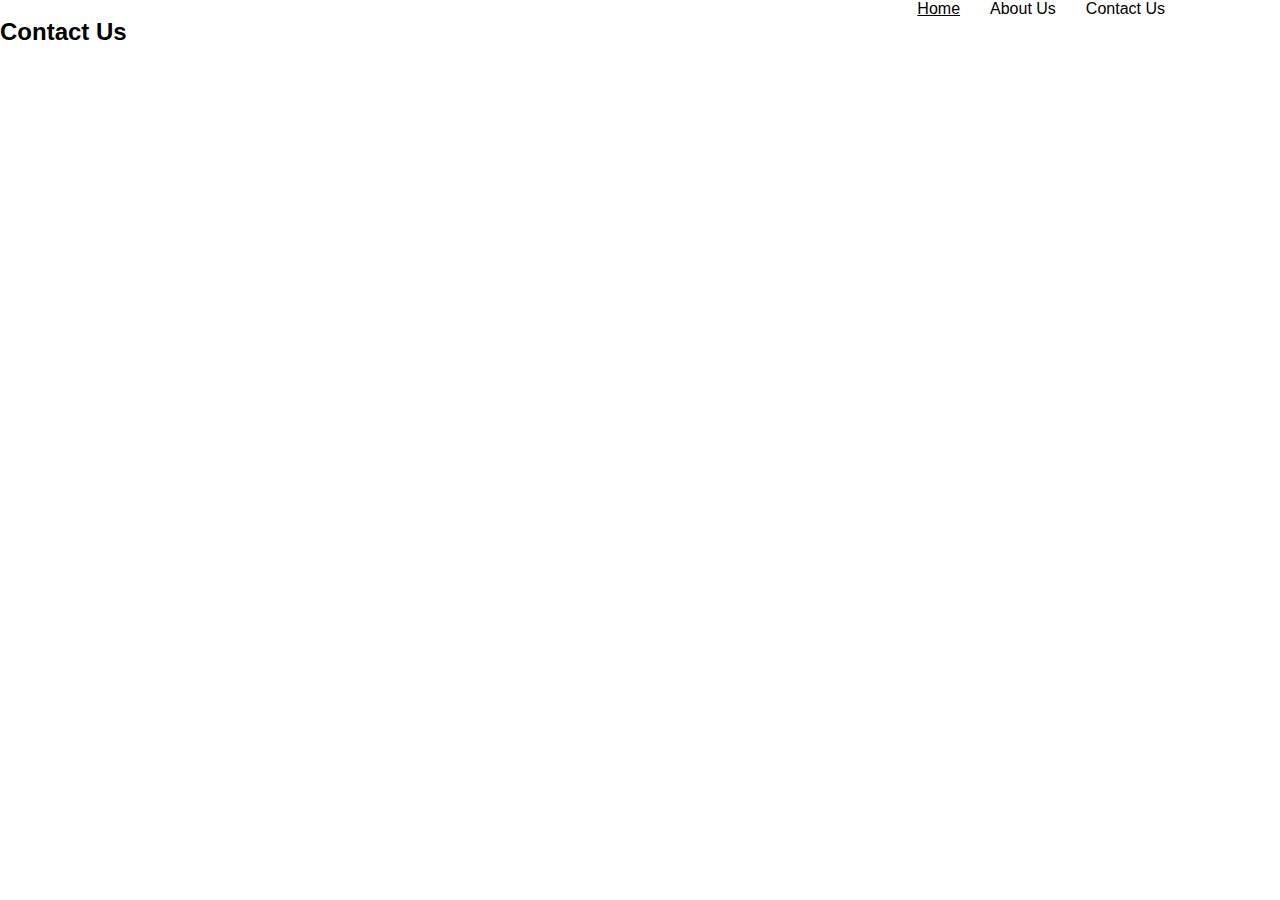
==== contact-us.html @ 8ca88ee6 "Adding project to github" ====
<!DOCTYPE html>
<html lang="en">
<head>
    <meta charset="UTF-8">
    <meta http-equiv="X-UA-Compatible" content="IE=edge">
    <meta name="viewport" content="width=device-width, initial-scale=1.0">
    <link
    href="https://fonts.googleapis.com/css2?family=Roboto:ital,wght@0,100;0,300;0,400;0,700;1,100;1,300;1,400;1,700&display=swap"
    rel="stylesheet"/>
    <link href="https://cdn.jsdelivr.net/npm/bootstrap@5.1.3/dist/css/bootstrap.min.css"
    rel="stylesheet"
    integrity="sha384-1BmE4kWBq78iYhFldvKuhfTAU6auU8tT94WrHftjDbrCEXSU1oBoqyl2QvZ6jIW3"
    crossorigin="anonymous">

    <link rel="stylesheet" href="./style.css">

    <title>GoFoods</title>
</head>
<body>
    <nav class="contact-us-nav">
        <a class="contact-us-header-link" href="./index.html">Home</a>
        <a class="contact-us-header-link">About Us</a>
        <a class="contact-us-header-link">Contact Us</a>
    </nav>
    <main class="contact-us-main">
        <h2 class="contact-us-header">Contact Us</h2>
        <form action="https://formspree.io/f/mjvjnkdp" method="POST" class="contact-us=form">
        
        </form>
    </main>
</body>
</html>
---- style.css ----
html{
  box-sizing: border-box;
}
*, *:before, *:after {
  box-sizing: inherit;
  margin: 0;
  padding: 0;
  font-family:Arial, Helvetica, sans-serif;
}
/*
.main-formatting {
  border-left: 125px solid rgb(234,237,237);
  border-right: 125px solid rgb(234,237,237);
}
*/
.search-form-format{
  display: flex;
  flex-direction: row;
  vertical-align: middle;
}
.search-field-format{
  margin-top: 15.5px;
  margin-bottom: 55.5px;
  width: 121px;
  vertical-align:middle;
  font-size: 16px;
}
 
/* .btn-format, btn-format:focus, btn-format:checked{
    background-color: black;
    height: 34px;
    border-width: 2px;
    width: 100%;
    color:white;
    margin-top: 16px;
    margin-bottom: 0;
    margin-right: 25px;
    vertical-align: middle;
    font-size: 14px;
}
.btn-format:hover{
    background-color: lightgray;
    border-color: lightgray;
    color: black
} */
.menu-bar-fast-food-button{
  background: none;
  border: none;
}
.space-li-evenly{
  list-style-type: none;
  padding: 0;
  display: flex;
  flex-direction: row;
  justify-content:space-between;
  flex-wrap: nowrap; /* assumes you only want one row */
}
.truncate-navbar-div{
  max-width: min-content;
}
.nav-btn-color{
  background-color: white;
  color:gray;
}
.divider-line-vertical{
  width: 0px;
  height:50px;
  border: 1px solid rgb(231, 231, 231);
  border-radius: 2px;
  margin-top: 10px;
  margin-left: 0px;
}
.btn-lbl-color{
  background-color: white;
  color: black;
}
.btn-lbl-color :hover {
  background-color: whitesmoke;
}
.radio-toolbar {
  margin: 10px;
  display: flex;
  flex-direction: row;
  margin-left: 10px;
  font-family: sans-serif, Arial;
  font-weight: bold;
  min-width: 199px;
  min-height: 53px;
}
.radio-toolbar input[type="radio"] {
  opacity: 0;
  position: fixed;
  width: 0;
}
.radio-toolbar label {
  display: inline-block;
  background-color: rgb(233, 227, 227);
  padding: 10px 20px;
  font-family: sans-serif, Arial;
  font-size: 16px;
  font-weight: bold;
  border: 2px solid #444;
  border-radius: 50px;
  border: none
}
.radio-toolbar label:hover {
  background-color: lightgray;
}  
.radio-toolbar input[type="radio"]:focus + label {
  border: 2px solid #444;
}
.radio-toolbar input[type="radio"]:checked + label {
  background-color:black;
  border-color:black;
  color: white;
}
.navbar-dropdown-format{
  padding-top: 15px;
  margin-left: 4px;
}
.navbar-ASAP-color{
  color:rgb(25,25,25);
  font-size: 16px;
  font-weight: bold;
}
.navbar-nav>li>a {
  padding-top: 15px;
  padding-bottom: 15px;
}
.navbar-format-to-word{
  padding-top: 23px;
  padding-left: 5px;  
  font-family: sans-serif, Arial;
  font-size: 16px;
  color:rgb(127,127,127);
}   
.navbar-address-position{
  padding-top: 17px;
  padding-left: 15px;
  margin-right:9px;
  height: 55px;
}
.navbar-address-format{
  border: 1px solid #ced4da;
  border-radius: 0.25rem;
  outline-color: #AAC6EC;
  padding-left: 14px;
  padding-right: 0px;
  font-size: 16px;
}
.navbar-address-format:focus{
  box-shadow: 0px 0px 4px 4px #AAC6EC;
  transition-duration: 0.15s;
  outline: 1px solid #AAC6EC;
}
.navbar-brand{
  color:rgb(25,25,25);
  font-family: sans-serif, Arial;
  font-weight: bold;
  margin-left: 10px;
}
.types-of-foods-menu-bar{
  display: flex;
  justify-content: space-between;
  flex-wrap: nowrap;
  margin-top: 15px;
  margin-bottom: 0px;
  padding-bottom: 0px;
  margin-left: 10px;
  margin-right: 10px;
  overflow: auto;
}
.food-img-div-in-bar{
  width: 70px;
  margin-left: 15px;
  margin-right: 15px;
}
.food-caption-in-bar{
  font-size: 15px;
  text-align: center;
}
.btn-outline-success{
  border-color: black;
  color:black;
  margin-right: 10px;
}
.btn-outline-success:hover{
  background: lightgray;
}
#restaurant-selection-page-row-1-header{
  /* margin-left: 314px; */
  margin-top: 25px;
  margin-bottom: 13px;
  font-size: 25px;
  font-weight: bold;
  margin-left: 5%;
  margin-right: 9%;
  display: flex;
  justify-content: center;
  flex-wrap: wrap;
}
.restaurant-selection-page-row-1-format{
  /* margin-left: 298px;
  margin-right: 298px; */
  margin-bottom: 0px;
  padding-bottom: 0px;
  margin-left: 5%;
  margin-right: 9%;
  display: flex;
  justify-content: center;
  flex-wrap: wrap;
}
#restaurant-selection-page-row-1-image-1{
  margin-left: 16px;
  width: 373px;
}
#restaurant-selection-page-row-1-image-2{
  margin-left: 16px;
  width: 373px;
}
#restaurant-selection-page-row-1-image-3{
  margin-left: 16px;
  width: 373px;
}
#restaurant-selection-page-row-1-image-4{
  margin-left: 16px;
  width: 373px;
}
#restaurant-selection-page-row-1-image-5{
  margin-left: 16px;
  width: 373px;
}
#restaurant-selection-page-row-1-image-6{
  margin-left: 16px;
  width: 373px;
}
#restaurant-selection-page-row-1-image-7{
  margin-left: 16px;
  width: 373px;
}
#restaurant-selection-page-row-1-image-8{
  margin-left: 16px;
  width: 373px;
}
#restaurant-selection-page-row-1-image-9{
  margin-left: 16px;
  width: 373px;
}
#restaurant-selection-page-row-1-image-10{
  margin-left: 16px;
  width: 373px;
}
#restaurant-selection-page-row-1-image-11{
  margin-left: 16px;
  width: 373px;
}
#restaurant-selection-page-row-1-image-12{
  margin-left: 16px;
  width: 373px;
}
.restaurant-selection-page-row-1-image-captions-format{
  margin-top: 12px;
  margin-left: 16px;
  font-size: 16px;
  font-weight: bold;
}

#restaurant-selection-page-row-2-header{
   /* margin-left: 314px; */
  margin-top: 0px;
  margin-bottom: 13px;
  font-size: 25px;
  font-weight: bold;
  margin-left: 5%;
  margin-right: 9%;
  display: flex;
  justify-content: center;
  flex-wrap: wrap;
}
.restaurant-selection-page-row-2-format{
  /* margin-left: 298px;
  margin-right: 298px; */
  margin-bottom: 0px;
  padding-bottom: 0px;
  margin-left: 5%;
  margin-right: 9%;
  display: flex;
  justify-content: center;
  flex-wrap: wrap;
}
#restaurant-selection-page-row-2-image-1{
  margin-left: 16px;
  width: 373px;

}
#restaurant-selection-page-row-2-image-2{
  margin-left: 16px;
  width: 373px;

}
#restaurant-selection-page-row-2-image-3{
  margin-left: 16px;
  width: 373px;

}
.restaurant-selection-page-row-2-image-captions-format{
  margin-top: 12px;
  margin-left: 16px;
  font-size: 16px;
  font-weight: bold;
}
#restaurant-selection-page-row-3-header{
  /* margin-left: 314px; */
  margin-top: 0px;
  margin-bottom: 13px;
  font-size: 25px;
  font-weight: bold;
  margin-left: 5%;
  margin-right: 9%;
  display: flex;
  justify-content: center;
  flex-wrap: wrap;
}
.restaurant-selection-page-row-3-format{
  /* margin-left: 298px;
  margin-right: 298px; */
  margin-bottom: 0px;
  padding-bottom: 0px;
  margin-left: 5%;
  margin-right: 9%;
  display: flex;
  justify-content: center;
  flex-wrap: wrap;
}
#restaurant-selection-page-row-3-image-1{
  margin-left: 16px;
  width: 373px;
}
#restaurant-selection-page-row-3-image-2{
  margin-left: 16px;
  width: 373px;
}
#restaurant-selection-page-row-3-image-3{
  margin-left: 16px;
  width: 373px;
}
.restaurant-selection-page-row-3-image-captions-format{
  margin-top: 12px;
  margin-left: 16px;
  font-size: 16px;
  font-weight: bold;
}
#restaurant-selection-page-row-4-header{
  /* margin-left: 314px; */
  margin-top: 0px;
  margin-bottom: 13px;
  font-size: 25px;
  font-weight: bold;
  margin-left: 5%;
  margin-right: 9%;
  display: flex;
  justify-content: center;
  flex-wrap: wrap;
}
.restaurant-selection-page-row-4-format{
  /* margin-left: 298px;
  margin-right: 298px; */
  margin-bottom: 0px;
  padding-bottom: 0px;
  margin-left: 5%;
  margin-right: 9%;
  display: flex;
  justify-content: center;
  flex-wrap: wrap;
}
#restaurant-selection-page-row-4-image-1{
  margin-left: 16px;
  width: 373px;
}
#restaurant-selection-page-row-4-image-2{
  margin-left: 16px;
  width: 373px;
}
#restaurant-selection-page-row-4-image-3{
  margin-left: 16px;
  width: 373px;
}
.restaurant-selection-page-row-4-image-captions-format{
  margin-top: 12px;
  margin-left: 16px;
  font-size: 16px;
  font-weight: bold;
}
.flex-the-navbar{
  display:flex;
  flex-direction: row;
}
.body{
  min-width: 453px;
}
.footer{
  height: 100px;
  align-items: center;
  display: flex;
  flex-direction: column;
}
.footer-nav{
  display: flex;
  justify-content: center;
}
.footer-nav-link{
  margin: 10px 25px;
  text-decoration: none;
  color: black;
}
.footer-copy{
 margin: 5px;
}
.contact-us-header-link{
  color: black;
  margin: 0px 15px;
}
.contact-us-nav{
  display: flex;
  justify-content: end;
  margin-right: 100px;
}
.navbar-signin{
  margin-left: 4px;
  color: black;
  width: 72px;
  font-size: 16px;
  font-weight: bold;
}
@media screen and (max-width: 974px) {
  .divider-line-vertical{
    display: none;
  }
  .flex-the-navbar{
      display:flex;
      flex-direction: row;
  }
  .radio-toolbar{
    margin-bottom: 0px;
  }
  .navbar-format-to-word{
    padding-left: 10px;
  }
  .form-control{
    margin-top: 5px;
  }
  .btn{
    margin-top: 5px;
    display: flex;
    flex-wrap: nowrap;
  }
  .navbar-signin{
    margin-top:10px;
    margin-left: 12px;
  }
  .navbar-dropdown-format{
    margin-left: 13px;
  }
  .navbar-search{
    margin-left: 11px;
  }
}
/*  
    .menu-item.hamburger {
      display: block;
    }
  
    .hide-small {
      display: none;
    }
  
    .banner-title {
      font-size: 48px;
    }
  
    .copyright-links-nav {
      display: block;
    }
  
    .copyright {
      text-align: center;
    }
  
    .footer-links {
      justify-content: center;
    }
  }
  @media screen and (max-width: 845px) {
    .menu-medium {
      display: none;
    }
    .space-li-evenly{
        display:flex;
        flex-direction: column;
    }
    .navbar-lg{
        display: none;
    }
    .hamburger-menu{
        display: block;
    }
  }
  @media screen and (max-width: 300px) {
    .menu-medium {
      display: none;
    }
  }
  */
  /* @media screen and (max-width: 991px){
    .divider-line-vertical{
      display: none
    } */
    /*
    .navbar-collapse{
      margin-top:160px; 
    }
    .navbar>.container, .navbar>.container-fluid, .navbar>.container-lg, .navbar>.container-md, .navbar>.container-sm, .navbar>.container-xl, .navbar>.container-xxl{
      flex-wrap: nowrap;
    }
    .dropdown-toggle{
      margin-left: 25px;
   }

   /* }
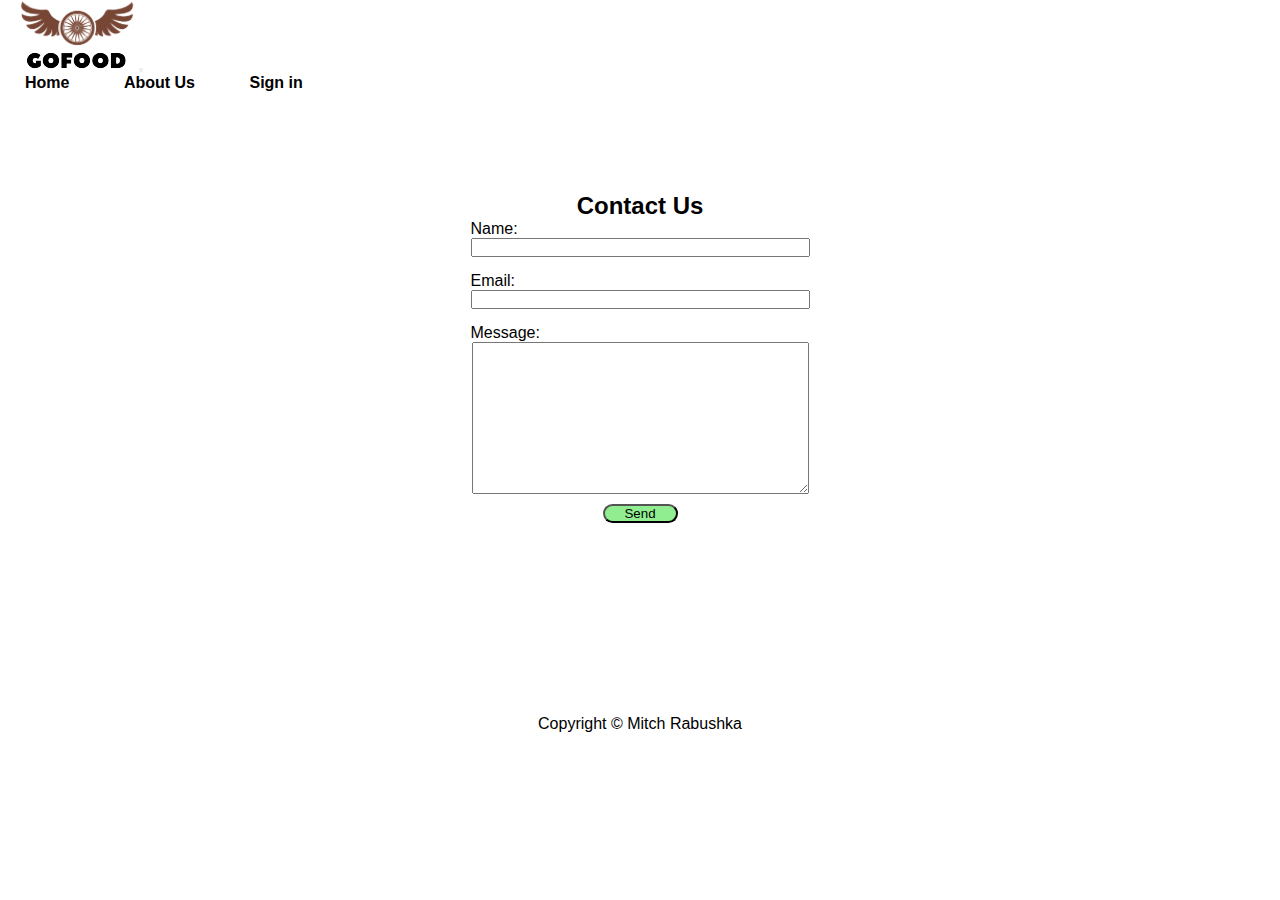
==== commit fce32afd: "Created contact-us page" ====
--- a/contact-us.html
+++ b/contact-us.html
@@ -16,17 +16,56 @@
 
     <title>GoFoods</title>
 </head>
-<body>
-    <nav class="contact-us-nav">
-        <a class="contact-us-header-link" href="./index.html">Home</a>
-        <a class="contact-us-header-link">About Us</a>
-        <a class="contact-us-header-link">Contact Us</a>
-    </nav>
-    <main class="contact-us-main">
-        <h2 class="contact-us-header">Contact Us</h2>
-        <form action="https://formspree.io/f/mjvjnkdp" method="POST" class="contact-us=form">
-        
+<body class="contact-us-body">
+
+    <nav class="navbar navbar-expand-lg navbar-light bg-light">
+        <div class="container-fluid">
+          <a class="navbar-brand" href="./index.html"><img src="./images/GoFood-logo.png" class="navbar-brand" alt="GoFood Logo"/></a>
+          <button class="navbar-toggler" type="button" data-bs-toggle="collapse" data-bs-target="#navbarNavAltMarkup" aria-controls="navbarNavAltMarkup" aria-expanded="false" aria-label="Toggle navigation">
+            <span class="navbar-toggler-icon"></span>
+          </button>
+          <div class="collapse navbar-collapse" id="navbarNavAltMarkup">
+            <div class="navbar-nav">
+              <a class="nav-link active contact-us-header-link" aria-current="page" href="./index.html">Home</a>
+              <a class="nav-link contact-us-header-link" href="#">About Us</a>
+              <a class="nav-link contact-us-header-link" href="#">Sign in</a>
+            </div>
+          </div>
+          <div>
+        </div>
+        </div>
+      </nav>
+
+    <!-- <div class="contact-us-navbar-row">
+        <a href="./index.html">
+        <img src="./images/GoFood-logo.png" class="navbar-brand" alt="GoFood logo"/>
+        </a>
+        <ul class="contact-us-nav-ul">
+            <li><a class="contact-us-header-link" href="./index.html">Home</a></li>
+            <li><a class="contact-us-header-link">About Us</a></li>
+            <li><a class="contact-us-header-link">Contact Us</a></li>
+        </ul>
+    </div> -->
+
+    <main class="contact-us-main-area">
+        <h2 class="contact-us-form-header">Contact Us</h2>
+        <form action="https://formspree.io/f/mjvjnkdp" method="POST" class="contact-us-form">
+            <label class="contact-us-form-label">Name:</label>
+            <input type="name" name="name" class="contact-us-input-field" required>
+            <label class="contact-us-form-label">Email:</label>
+            <input type="email" name="email" class="contact-us-input-field" required>
+            <label class="contact-us-form-label">Message:</label>
+            <textarea name="message" cols="40" rows="10"></textarea>
+            <button type="submit" class="contact-us-form-button">Send</button>
         </form>
     </main>
+    <footer class="contact-us-footer">
+        <div class="footer-copy">Copyright &copy; Mitch Rabushka</div>
+    </footer>
+      <!-- JavaScript Bundle with Popper -->
+      <script src="https://cdn.jsdelivr.net/npm/bootstrap@5.1.3/dist/js/bootstrap.bundle.min.js"
+      integrity="sha384-ka7Sk0Gln4gmtz2MlQnikT1wXgYsOg+OMhuP+IlRH9sENBO0LRn5q+8nbTov4+1p"
+      crossorigin="anonymous">
+      </script>
 </body>
 </html>--- a/style.css
+++ b/style.css
@@ -13,6 +13,9 @@
   border-right: 125px solid rgb(234,237,237);
 }
 */
+body{
+  min-width: 453px;
+}
 .search-form-format{
   display: flex;
   flex-direction: row;
@@ -115,13 +118,23 @@
   color: white;
 }
 .navbar-dropdown-format{
-  padding-top: 15px;
+  padding-top: 7px;
   margin-left: 4px;
-}
+  margin-top:0px;
+}
+/*important to override bootstrap*/
 .navbar-ASAP-color{
   color:rgb(25,25,25);
   font-size: 16px;
   font-weight: bold;
+  padding:3px;
+  padding-top:7px;
+  border: 2px solid transparent !important;
+}
+/*important to override bootstrap*/
+.navbar-ASAP-color:hover{
+  border-style: solid;
+  border-color: black !important;
 }
 .navbar-nav>li>a {
   padding-top: 15px;
@@ -391,18 +404,45 @@
   font-size: 16px;
   font-weight: bold;
 }
+.navbar-ASAP-color{
+  background: transparent;
+  border:transparent;
+}
+.navbar-ASAP-color{
+  border: black;
+  border-width: 2px;
+}
+.header-nav-link{
+  display: inline-block;
+  display: flex;
+  justify-content: center;
+  padding-top: 5px;
+  padding-left: 2px;
+  padding-right: 2px;
+  margin-left:0px;
+  margin-top: 1.5px;;
+  height: 37px;
+  width: 63px;
+  text-decoration: none;
+  color: black;
+  border-style: solid;
+  border-width: 2px;
+  border-color: transparent;
+}
+.header-nav-link:hover{
+  color:black;
+  border-color: black;
+}
 .flex-the-navbar{
   display:flex;
   flex-direction: row;
 }
-.body{
-  min-width: 453px;
-}
 .footer{
   height: 100px;
   align-items: center;
   display: flex;
   flex-direction: column;
+  margin-top: 30px;
 }
 .footer-nav{
   display: flex;
@@ -412,18 +452,11 @@
   margin: 10px 25px;
   text-decoration: none;
   color: black;
+  font-size: 16px;
+  font-weight: bold;
 }
 .footer-copy{
  margin: 5px;
-}
-.contact-us-header-link{
-  color: black;
-  margin: 0px 15px;
-}
-.contact-us-nav{
-  display: flex;
-  justify-content: end;
-  margin-right: 100px;
 }
 .navbar-signin{
   margin-left: 4px;
@@ -432,6 +465,73 @@
   font-size: 16px;
   font-weight: bold;
 }
+.contact-us-navbar-row{
+  display: flex;
+  align-items: center;
+  justify-content: space-between;
+}
+.contact-us-nav-ul{
+  list-style: none;
+}
+.contact-us-nav-ul li{
+  display: inline-flex;
+}
+/*!important used to override bootstrap color*/
+.contact-us-header-link{
+  margin: 10px 23px;
+  text-decoration: none;
+  color: black !important;
+  font-size: 16px;
+  font-weight: bold;
+  border-style: solid;
+  border-width: 2px;
+  border-color: transparent;
+}
+.contact-us-header-link:hover{
+  border-width: 2px;
+  border-color: black;
+}
+.contact-us-main-area{
+  text-align: center;
+  margin-top: 50px;
+}
+.contact-us-form{
+  display: flex;
+  flex-direction: column;
+  align-items: center;
+}
+.contact-us-form-header{
+  margin-top: 100px;
+}
+.contact-us-form-label{
+  width:339px;
+ display:inline-block;
+ text-align: left;
+}
+.contact-us-input-field{
+  width: 339px;
+  margin-bottom: 15px;
+}
+.contact-us-form-button{
+  margin-top: 10px;
+  width:75px;
+  background: lightgreen;
+  border-radius: 10px;
+}
+.contact-us-form-button:hover{
+  -webkit-transform: scale(1.1);
+}
+.contact-us-footer{
+  display: flex;
+  flex-direction:column;
+  align-items: center;
+  justify-content: center;
+  margin-top: 187px;
+  width: 100%;
+}
+.navbar-search{
+  margin-left:11px;
+}
 @media screen and (max-width: 974px) {
   .divider-line-vertical{
     display: none;
@@ -461,9 +561,7 @@
   .navbar-dropdown-format{
     margin-left: 13px;
   }
-  .navbar-search{
-    margin-left: 11px;
-  }
+  
 }
 /*  
     .menu-item.hamburger {
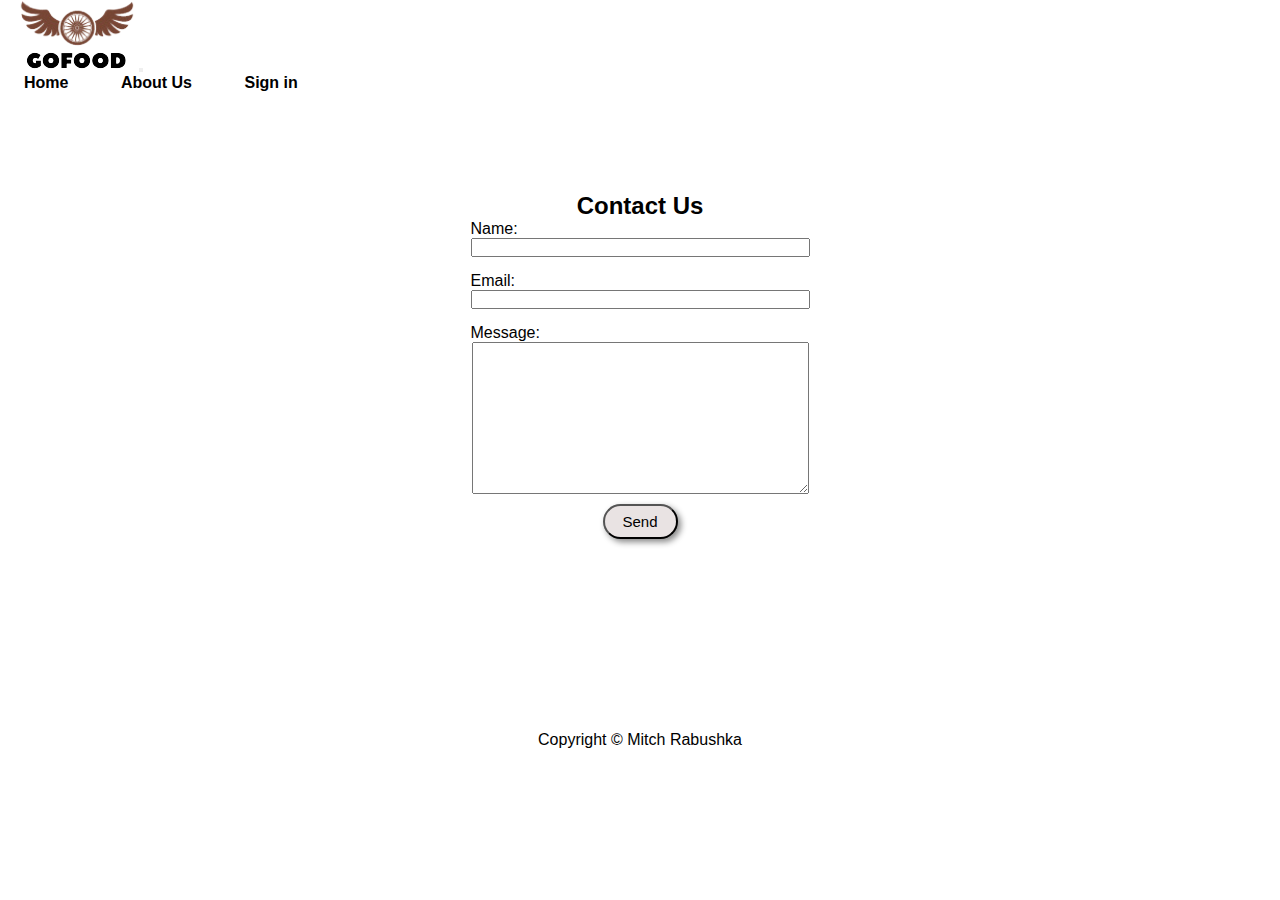
==== commit 3a454a73: "bug fixes" ====
--- a/contact-us.html
+++ b/contact-us.html
@@ -17,8 +17,8 @@
     <title>GoFoods</title>
 </head>
 <body class="contact-us-body">
-
-    <nav class="navbar navbar-expand-lg navbar-light bg-light">
+    <header>
+        <nav class="navbar navbar-expand-lg navbar-light bg-light">
         <div class="container-fluid">
           <a class="navbar-brand" href="./index.html"><img src="./images/GoFood-logo.png" class="navbar-brand" alt="GoFood Logo"/></a>
           <button class="navbar-toggler" type="button" data-bs-toggle="collapse" data-bs-target="#navbarNavAltMarkup" aria-controls="navbarNavAltMarkup" aria-expanded="false" aria-label="Toggle navigation">
@@ -27,26 +27,13 @@
           <div class="collapse navbar-collapse" id="navbarNavAltMarkup">
             <div class="navbar-nav">
               <a class="nav-link active contact-us-header-link" aria-current="page" href="./index.html">Home</a>
-              <a class="nav-link contact-us-header-link" href="#">About Us</a>
-              <a class="nav-link contact-us-header-link" href="#">Sign in</a>
+              <a class="nav-link contact-us-header-link" href="#" onclick="comingsoonmsg()">About Us</a>
+              <a class="nav-link contact-us-header-link" href="#" onclick="comingsoonmsg()">Sign in</a>
             </div>
           </div>
-          <div>
         </div>
-        </div>
-      </nav>
-
-    <!-- <div class="contact-us-navbar-row">
-        <a href="./index.html">
-        <img src="./images/GoFood-logo.png" class="navbar-brand" alt="GoFood logo"/>
-        </a>
-        <ul class="contact-us-nav-ul">
-            <li><a class="contact-us-header-link" href="./index.html">Home</a></li>
-            <li><a class="contact-us-header-link">About Us</a></li>
-            <li><a class="contact-us-header-link">Contact Us</a></li>
-        </ul>
-    </div> -->
-
+        </nav>
+    </header>
     <main class="contact-us-main-area">
         <h2 class="contact-us-form-header">Contact Us</h2>
         <form action="https://formspree.io/f/mjvjnkdp" method="POST" class="contact-us-form">
@@ -62,10 +49,13 @@
     <footer class="contact-us-footer">
         <div class="footer-copy">Copyright &copy; Mitch Rabushka</div>
     </footer>
-      <!-- JavaScript Bundle with Popper -->
-      <script src="https://cdn.jsdelivr.net/npm/bootstrap@5.1.3/dist/js/bootstrap.bundle.min.js"
-      integrity="sha384-ka7Sk0Gln4gmtz2MlQnikT1wXgYsOg+OMhuP+IlRH9sENBO0LRn5q+8nbTov4+1p"
-      crossorigin="anonymous">
-      </script>
+    <!-- JavaScript Bundle with Popper -->
+    <script src="https://cdn.jsdelivr.net/npm/bootstrap@5.1.3/dist/js/bootstrap.bundle.min.js"
+    integrity="sha384-ka7Sk0Gln4gmtz2MlQnikT1wXgYsOg+OMhuP+IlRH9sENBO0LRn5q+8nbTov4+1p"
+    crossorigin="anonymous">
+    </script>
+
+    <script src="./form.js"></script>
+
 </body>
 </html>--- a/style.css
+++ b/style.css
@@ -5,14 +5,8 @@
   box-sizing: inherit;
   margin: 0;
   padding: 0;
-  font-family:Arial, Helvetica, sans-serif;
-}
-/*
-.main-formatting {
-  border-left: 125px solid rgb(234,237,237);
-  border-right: 125px solid rgb(234,237,237);
-}
-*/
+  font-family: Arial, Helvetica, sans-serif;
+}
 body{
   min-width: 453px;
 }
@@ -25,27 +19,12 @@
   margin-top: 15.5px;
   margin-bottom: 55.5px;
   width: 121px;
-  vertical-align:middle;
-  font-size: 16px;
-}
- 
-/* .btn-format, btn-format:focus, btn-format:checked{
-    background-color: black;
-    height: 34px;
-    border-width: 2px;
-    width: 100%;
-    color:white;
-    margin-top: 16px;
-    margin-bottom: 0;
-    margin-right: 25px;
-    vertical-align: middle;
-    font-size: 14px;
-}
-.btn-format:hover{
-    background-color: lightgray;
-    border-color: lightgray;
-    color: black
-} */
+  vertical-align: middle;
+  font-size: 16px;
+}
+.img-in-bar-width{
+  width: 70px;
+}
 .menu-bar-fast-food-button{
   background: none;
   border: none;
@@ -55,19 +34,19 @@
   padding: 0;
   display: flex;
   flex-direction: row;
-  justify-content:space-between;
-  flex-wrap: nowrap; /* assumes you only want one row */
+  justify-content: space-between;
+  flex-wrap: nowrap;
 }
 .truncate-navbar-div{
   max-width: min-content;
 }
 .nav-btn-color{
   background-color: white;
-  color:gray;
+  color: gray;
 }
 .divider-line-vertical{
   width: 0px;
-  height:50px;
+  height: 50px;
   border: 1px solid rgb(231, 231, 231);
   border-radius: 2px;
   margin-top: 10px;
@@ -77,7 +56,7 @@
   background-color: white;
   color: black;
 }
-.btn-lbl-color :hover {
+.btn-lbl-color:hover {
   background-color: whitesmoke;
 }
 .radio-toolbar {
@@ -93,18 +72,18 @@
 .radio-toolbar input[type="radio"] {
   opacity: 0;
   position: fixed;
-  width: 0;
+  width: 0px;
 }
 .radio-toolbar label {
   display: inline-block;
   background-color: rgb(233, 227, 227);
   padding: 10px 20px;
+  padding-top: 12px;
   font-family: sans-serif, Arial;
   font-size: 16px;
   font-weight: bold;
   border: 2px solid #444;
   border-radius: 50px;
-  border: none
 }
 .radio-toolbar label:hover {
   background-color: lightgray;
@@ -113,28 +92,31 @@
   border: 2px solid #444;
 }
 .radio-toolbar input[type="radio"]:checked + label {
-  background-color:black;
-  border-color:black;
+  background-color: black;
+  border-color: black;
   color: white;
 }
 .navbar-dropdown-format{
   padding-top: 7px;
   margin-left: 4px;
-  margin-top:0px;
-}
-/*important to override bootstrap*/
+  margin-top: 0px;
+}
 .navbar-ASAP-color{
-  color:rgb(25,25,25);
-  font-size: 16px;
-  font-weight: bold;
-  padding:3px;
-  padding-top:7px;
-  border: 2px solid transparent !important;
-}
-/*important to override bootstrap*/
-.navbar-ASAP-color:hover{
+  color: rgb(25,25,25);
+  font-size: 16px;
+  font-weight: bold;
+  padding: 3px;
+  padding-top: 7px;
+}
+.dropdown-toggle-hover{
   border-style: solid;
-  border-color: black !important;
+  border-color: transparent;
+  border-width: 1.75px;
+}
+.dropdown-toggle-hover:hover{
+  border-style: solid;
+  border-color: black;
+  border-width: 1.75px;
 }
 .navbar-nav>li>a {
   padding-top: 15px;
@@ -145,12 +127,12 @@
   padding-left: 5px;  
   font-family: sans-serif, Arial;
   font-size: 16px;
-  color:rgb(127,127,127);
+  color: rgb(127,127,127);
 }   
 .navbar-address-position{
   padding-top: 17px;
   padding-left: 15px;
-  margin-right:9px;
+  margin-right: 9px;
   height: 55px;
 }
 .navbar-address-format{
@@ -167,7 +149,7 @@
   outline: 1px solid #AAC6EC;
 }
 .navbar-brand{
-  color:rgb(25,25,25);
+  color: rgb(25,25,25);
   font-family: sans-serif, Arial;
   font-weight: bold;
   margin-left: 10px;
@@ -194,14 +176,13 @@
 }
 .btn-outline-success{
   border-color: black;
-  color:black;
+  color: black;
   margin-right: 10px;
 }
 .btn-outline-success:hover{
   background: lightgray;
 }
 #restaurant-selection-page-row-1-header{
-  /* margin-left: 314px; */
   margin-top: 25px;
   margin-bottom: 13px;
   font-size: 25px;
@@ -213,8 +194,6 @@
   flex-wrap: wrap;
 }
 .restaurant-selection-page-row-1-format{
-  /* margin-left: 298px;
-  margin-right: 298px; */
   margin-bottom: 0px;
   padding-bottom: 0px;
   margin-left: 5%;
@@ -279,7 +258,6 @@
 }
 
 #restaurant-selection-page-row-2-header{
-   /* margin-left: 314px; */
   margin-top: 0px;
   margin-bottom: 13px;
   font-size: 25px;
@@ -291,8 +269,6 @@
   flex-wrap: wrap;
 }
 .restaurant-selection-page-row-2-format{
-  /* margin-left: 298px;
-  margin-right: 298px; */
   margin-bottom: 0px;
   padding-bottom: 0px;
   margin-left: 5%;
@@ -304,17 +280,14 @@
 #restaurant-selection-page-row-2-image-1{
   margin-left: 16px;
   width: 373px;
-
 }
 #restaurant-selection-page-row-2-image-2{
   margin-left: 16px;
   width: 373px;
-
 }
 #restaurant-selection-page-row-2-image-3{
   margin-left: 16px;
   width: 373px;
-
 }
 .restaurant-selection-page-row-2-image-captions-format{
   margin-top: 12px;
@@ -323,7 +296,6 @@
   font-weight: bold;
 }
 #restaurant-selection-page-row-3-header{
-  /* margin-left: 314px; */
   margin-top: 0px;
   margin-bottom: 13px;
   font-size: 25px;
@@ -335,8 +307,6 @@
   flex-wrap: wrap;
 }
 .restaurant-selection-page-row-3-format{
-  /* margin-left: 298px;
-  margin-right: 298px; */
   margin-bottom: 0px;
   padding-bottom: 0px;
   margin-left: 5%;
@@ -364,7 +334,6 @@
   font-weight: bold;
 }
 #restaurant-selection-page-row-4-header{
-  /* margin-left: 314px; */
   margin-top: 0px;
   margin-bottom: 13px;
   font-size: 25px;
@@ -376,8 +345,6 @@
   flex-wrap: wrap;
 }
 .restaurant-selection-page-row-4-format{
-  /* margin-left: 298px;
-  margin-right: 298px; */
   margin-bottom: 0px;
   padding-bottom: 0px;
   margin-left: 5%;
@@ -406,7 +373,7 @@
 }
 .navbar-ASAP-color{
   background: transparent;
-  border:transparent;
+  border: transparent;
 }
 .navbar-ASAP-color{
   border: black;
@@ -419,22 +386,22 @@
   padding-top: 5px;
   padding-left: 2px;
   padding-right: 2px;
-  margin-left:0px;
+  margin-left: 0px;
   margin-top: 1.5px;;
   height: 37px;
   width: 63px;
   text-decoration: none;
   color: black;
   border-style: solid;
-  border-width: 2px;
+  border-width: 1.75px;
   border-color: transparent;
 }
 .header-nav-link:hover{
-  color:black;
+  color: black;
   border-color: black;
 }
 .flex-the-navbar{
-  display:flex;
+  display: flex;
   flex-direction: row;
 }
 .footer{
@@ -454,6 +421,10 @@
   color: black;
   font-size: 16px;
   font-weight: bold;
+}
+.footer-nav-link:hover{
+  text-decoration:underline;
+  color: black;
 }
 .footer-copy{
  margin: 5px;
@@ -484,11 +455,10 @@
   font-size: 16px;
   font-weight: bold;
   border-style: solid;
-  border-width: 2px;
+  border-width: 1.75px;
   border-color: transparent;
 }
 .contact-us-header-link:hover{
-  border-width: 2px;
   border-color: black;
 }
 .contact-us-main-area{
@@ -504,8 +474,8 @@
   margin-top: 100px;
 }
 .contact-us-form-label{
-  width:339px;
- display:inline-block;
+  width: 339px;
+ display: inline-block;
  text-align: left;
 }
 .contact-us-input-field{
@@ -514,30 +484,34 @@
 }
 .contact-us-form-button{
   margin-top: 10px;
-  width:75px;
-  background: lightgreen;
-  border-radius: 10px;
+  width: 75px;
+  height: 35px;
+  font-size: 15px;
+  color: black;
+  background:rgb(233, 227, 227);
+  border-radius: 20px;
+  box-shadow: 3px 3px 6px #888888;
 }
 .contact-us-form-button:hover{
   -webkit-transform: scale(1.1);
 }
 .contact-us-footer{
   display: flex;
-  flex-direction:column;
+  flex-direction: column;
   align-items: center;
   justify-content: center;
   margin-top: 187px;
   width: 100%;
 }
 .navbar-search{
-  margin-left:11px;
+  margin-left: 11px;
 }
 @media screen and (max-width: 974px) {
   .divider-line-vertical{
     display: none;
   }
   .flex-the-navbar{
-      display:flex;
+      display: flex;
       flex-direction: row;
   }
   .radio-toolbar{
@@ -555,74 +529,10 @@
     flex-wrap: nowrap;
   }
   .navbar-signin{
-    margin-top:10px;
+    margin-top: 10px;
     margin-left: 12px;
   }
   .navbar-dropdown-format{
     margin-left: 13px;
   }
-  
-}
-/*  
-    .menu-item.hamburger {
-      display: block;
-    }
-  
-    .hide-small {
-      display: none;
-    }
-  
-    .banner-title {
-      font-size: 48px;
-    }
-  
-    .copyright-links-nav {
-      display: block;
-    }
-  
-    .copyright {
-      text-align: center;
-    }
-  
-    .footer-links {
-      justify-content: center;
-    }
-  }
-  @media screen and (max-width: 845px) {
-    .menu-medium {
-      display: none;
-    }
-    .space-li-evenly{
-        display:flex;
-        flex-direction: column;
-    }
-    .navbar-lg{
-        display: none;
-    }
-    .hamburger-menu{
-        display: block;
-    }
-  }
-  @media screen and (max-width: 300px) {
-    .menu-medium {
-      display: none;
-    }
-  }
-  */
-  /* @media screen and (max-width: 991px){
-    .divider-line-vertical{
-      display: none
-    } */
-    /*
-    .navbar-collapse{
-      margin-top:160px; 
-    }
-    .navbar>.container, .navbar>.container-fluid, .navbar>.container-lg, .navbar>.container-md, .navbar>.container-sm, .navbar>.container-xl, .navbar>.container-xxl{
-      flex-wrap: nowrap;
-    }
-    .dropdown-toggle{
-      margin-left: 25px;
-   }
-
-   /* }
-  +}
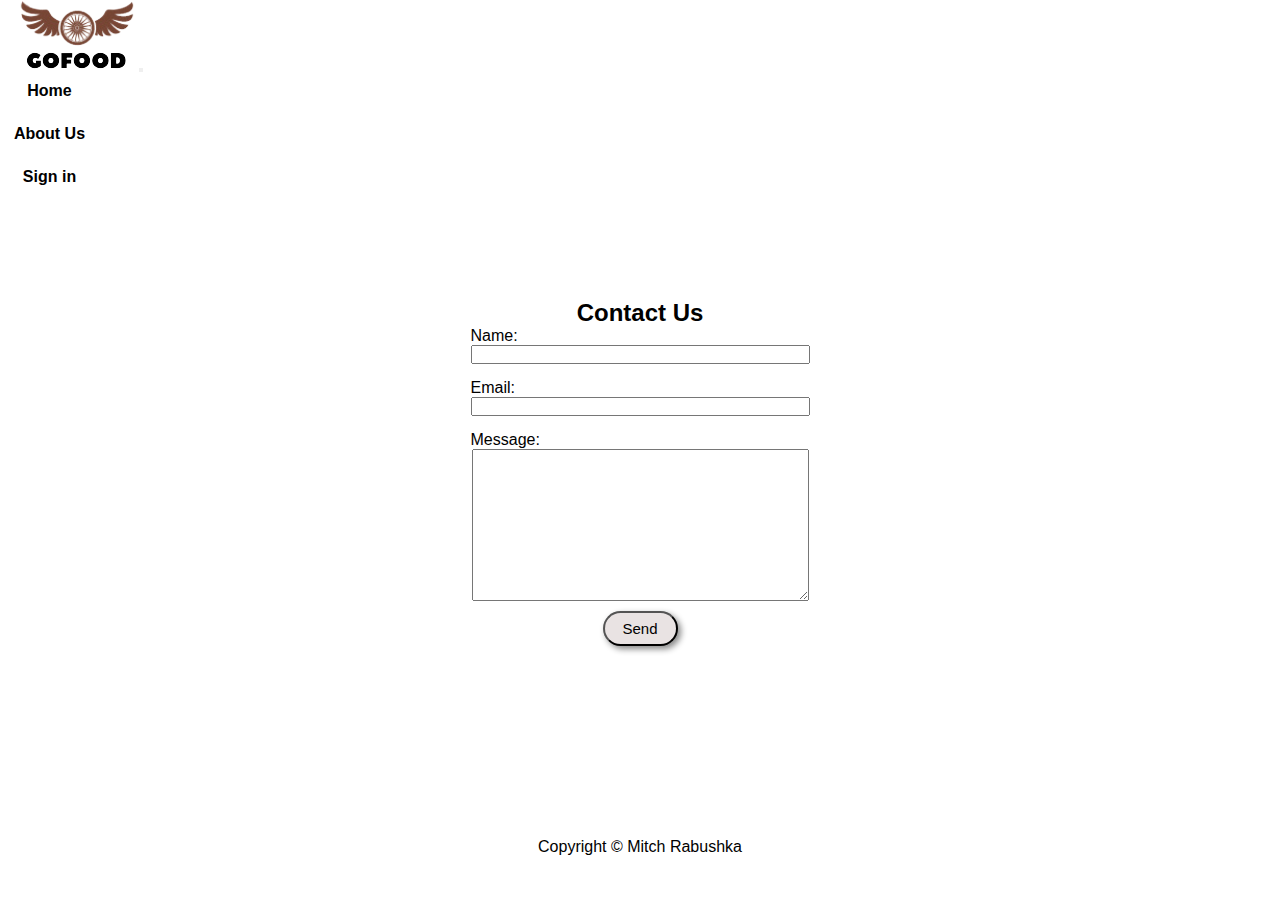
==== commit 99938058: "Fixed errors" ====
--- a/contact-us.html
+++ b/contact-us.html
@@ -42,7 +42,7 @@
             <label class="contact-us-form-label">Email:</label>
             <input type="email" name="email" class="contact-us-input-field" required>
             <label class="contact-us-form-label">Message:</label>
-            <textarea name="message" cols="40" rows="10"></textarea>
+            <textarea name="message" cols="40" rows="10" required></textarea>
             <button type="submit" class="contact-us-form-button">Send</button>
         </form>
     </main>
--- a/style.css
+++ b/style.css
@@ -24,10 +24,6 @@
 }
 .img-in-bar-width{
   width: 70px;
-}
-.menu-bar-fast-food-button{
-  background: none;
-  border: none;
 }
 .space-li-evenly{
   list-style-type: none;
@@ -85,6 +81,9 @@
   border: 2px solid #444;
   border-radius: 50px;
 }
+.radio-delivery-label{
+  margin-right: 5px;
+}
 .radio-toolbar label:hover {
   background-color: lightgray;
 }  
@@ -97,7 +96,7 @@
   color: white;
 }
 .navbar-dropdown-format{
-  padding-top: 7px;
+  padding-top: 5px;
   margin-left: 4px;
   margin-top: 0px;
 }
@@ -106,7 +105,13 @@
   font-size: 16px;
   font-weight: bold;
   padding: 3px;
-  padding-top: 7px;
+  padding-top: 5px;
+  
+}
+.nav-link{
+  color:black;
+  padding: 5px 3px;
+  margin: 6px;
 }
 .dropdown-toggle-hover{
   border-style: solid;
@@ -117,6 +122,9 @@
   border-style: solid;
   border-color: black;
   border-width: 1.75px;
+}
+.navbar-nav{
+  margin-right: 0px !important;
 }
 .navbar-nav>li>a {
   padding-top: 15px;
@@ -156,8 +164,8 @@
 }
 .types-of-foods-menu-bar{
   display: flex;
-  justify-content: space-between;
   flex-wrap: nowrap;
+  justify-content:space-between;
   margin-top: 15px;
   margin-bottom: 0px;
   padding-bottom: 0px;
@@ -165,10 +173,13 @@
   margin-right: 10px;
   overflow: auto;
 }
-.food-img-div-in-bar{
+.food-img-btn-in-bar{
   width: 70px;
   margin-left: 15px;
   margin-right: 15px;
+  margin-bottom: 5px;;
+  background: none;
+  border: none;
 }
 .food-caption-in-bar{
   font-size: 15px;
@@ -202,51 +213,7 @@
   justify-content: center;
   flex-wrap: wrap;
 }
-#restaurant-selection-page-row-1-image-1{
-  margin-left: 16px;
-  width: 373px;
-}
-#restaurant-selection-page-row-1-image-2{
-  margin-left: 16px;
-  width: 373px;
-}
-#restaurant-selection-page-row-1-image-3{
-  margin-left: 16px;
-  width: 373px;
-}
-#restaurant-selection-page-row-1-image-4{
-  margin-left: 16px;
-  width: 373px;
-}
-#restaurant-selection-page-row-1-image-5{
-  margin-left: 16px;
-  width: 373px;
-}
-#restaurant-selection-page-row-1-image-6{
-  margin-left: 16px;
-  width: 373px;
-}
-#restaurant-selection-page-row-1-image-7{
-  margin-left: 16px;
-  width: 373px;
-}
-#restaurant-selection-page-row-1-image-8{
-  margin-left: 16px;
-  width: 373px;
-}
-#restaurant-selection-page-row-1-image-9{
-  margin-left: 16px;
-  width: 373px;
-}
-#restaurant-selection-page-row-1-image-10{
-  margin-left: 16px;
-  width: 373px;
-}
-#restaurant-selection-page-row-1-image-11{
-  margin-left: 16px;
-  width: 373px;
-}
-#restaurant-selection-page-row-1-image-12{
+.restaurant-selection-images-formatting{
   margin-left: 16px;
   width: 373px;
 }
@@ -256,7 +223,6 @@
   font-size: 16px;
   font-weight: bold;
 }
-
 #restaurant-selection-page-row-2-header{
   margin-top: 0px;
   margin-bottom: 13px;
@@ -384,17 +350,19 @@
   display: flex;
   justify-content: center;
   padding-top: 5px;
-  padding-left: 2px;
-  padding-right: 2px;
+  padding-bottom: 5px;
+  padding-left: 3px;
+  padding-right: 3px;
   margin-left: 0px;
-  margin-top: 1.5px;;
+  margin-top: 1px;;
   height: 37px;
-  width: 63px;
+  width: 69px;
   text-decoration: none;
   color: black;
   border-style: solid;
   border-width: 1.75px;
   border-color: transparent;
+  display: block;
 }
 .header-nav-link:hover{
   color: black;
@@ -403,6 +371,20 @@
 .flex-the-navbar{
   display: flex;
   flex-direction: row;
+  justify-content: flex-start;
+  list-style: none;
+  padding-left: 0px;
+}
+.flex-the-navbar-search{
+  width: 100%;
+  display: flex;
+  flex-direction: row;
+  justify-content: flex-end;
+  list-style: none;
+  margin-left: 0px;
+}
+.navbar-search-position{
+  margin-top: 11px;
 }
 .footer{
   height: 100px;
@@ -447,13 +429,22 @@
 .contact-us-nav-ul li{
   display: inline-flex;
 }
-/*!important used to override bootstrap color*/
 .contact-us-header-link{
-  margin: 10px 23px;
+  font-size: 16px;
+  font-weight: bold;
+  display: inline-block;
+  display: flex;
+  justify-content: center;
+  padding-top: 5px;
+  padding-left: 2px !important;
+  padding-right: 2px !important;
+  margin-left: 10px;
+  margin-right: 20px;
+  margin-top: 1.5px;;
+  height: 37px;
+  width: 79px;
   text-decoration: none;
   color: black !important;
-  font-size: 16px;
-  font-weight: bold;
   border-style: solid;
   border-width: 1.75px;
   border-color: transparent;
@@ -503,19 +494,19 @@
   margin-top: 187px;
   width: 100%;
 }
-.navbar-search{
-  margin-left: 11px;
-}
-@media screen and (max-width: 974px) {
+.width-373{
+  width: 373px;
+  margin-left: 16px;
+}
+@media screen and (max-width: 991px) {
   .divider-line-vertical{
     display: none;
   }
-  .flex-the-navbar{
-      display: flex;
-      flex-direction: row;
-  }
   .radio-toolbar{
     margin-bottom: 0px;
+  }
+  .radio-delivery-label{
+    margin-left: 8px;
   }
   .navbar-format-to-word{
     padding-left: 10px;
@@ -529,10 +520,20 @@
     flex-wrap: nowrap;
   }
   .navbar-signin{
-    margin-top: 10px;
+    margin-top: 4px;
     margin-left: 12px;
   }
   .navbar-dropdown-format{
     margin-left: 13px;
   }
-}
+  .flex-the-navbar-search{
+    justify-content: flex-start;
+  }
+  .navbar-search-position{
+    padding: 0px;
+    margin-left: 15px;
+  }
+  .navbar-dropdown-format{
+    margin-left: 7px;
+  }
+}
